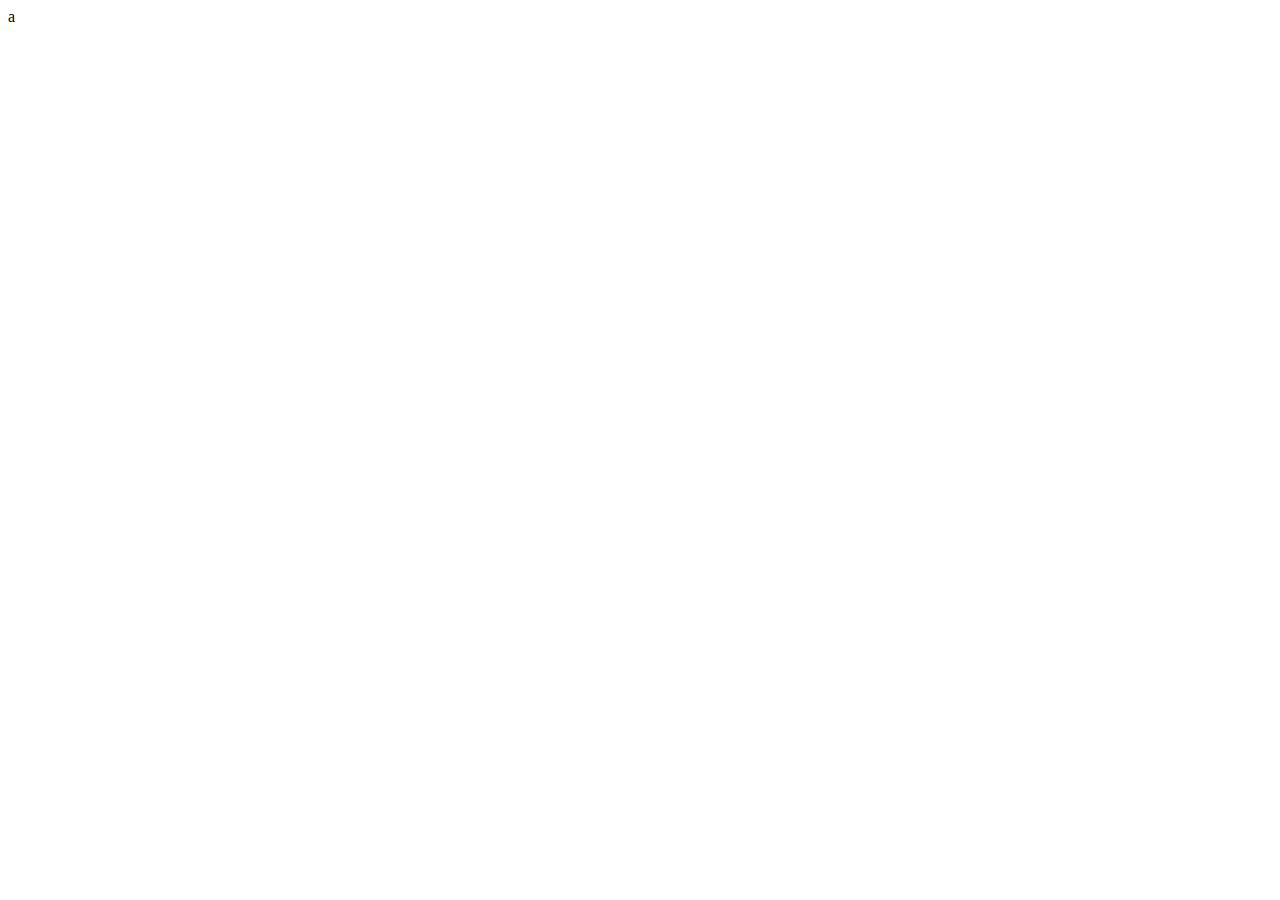
==== index.html @ 36a26771 "Update index.html" ====
a<!DOCTYPE html>
<html lang="en">
<head>
    <meta charset='utf-8>
<nav></nav>
<title>Jose G. Cervantes</title>
</head>
<body>
<h1>Jose Cervantes</h1>
<p>My name is Jose Cervantes and I am an accountant.  I am a solo practitioner, which means that I am in
    business for myself.  I have always liked technology and computers, so I decided to 
    learn how to make websites.  I am particulary interestd in learning how to build business 
    websites.  I want to build my own website and I also want to learn how to keep it updated.  
    </p>
    <h2>When I have Free Time</h2>
    <ol>
    <li>I like to go jogging.</li>
    <li>I am an avid reader and read whatever I can get my hands on.</li>
    <li>I enjoy travelling.</li>
    </ol>
<p>My favorite website is <a href="https://youtube.com">youtube.com</a> because I am always researching 
    youtube to fix something that I have broken.</p>
</body>
<footer>Last Updated on: <time datetime="2024-10-24">October 24 2024</time></footer>
</html>
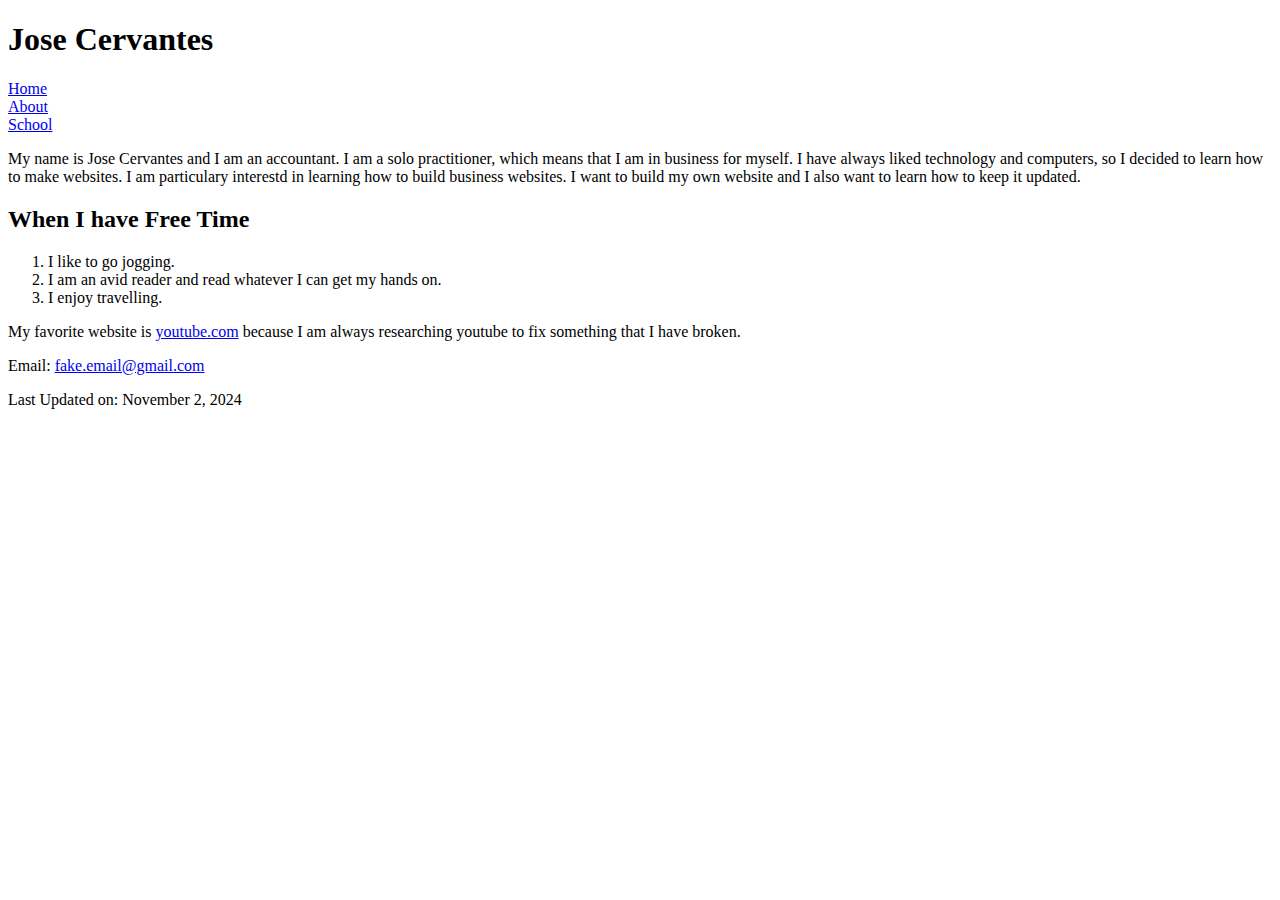
==== commit 9e01556e: "Add files via upload" ====
--- a/index.html
+++ b/index.html
@@ -1,16 +1,21 @@
-a<!DOCTYPE html>
+<!DOCTYPE html>
 <html lang="en">
 <head>
-    <meta charset='utf-8>
-<nav></nav>
-<title>Jose G. Cervantes</title>
+        <meta charset="utf-8">
+        <meta name="keywords" content="accountant, tax, business, consulting" />
+<title>Jose Cervantes</title>
 </head>
 <body>
 <h1>Jose Cervantes</h1>
+<nav>
+    <li><a href="home.html">Home</a></li>
+    <li><a href="about.html">About</a></li>
+    <li><a href="#">School</a></li>
+    </nav>
 <p>My name is Jose Cervantes and I am an accountant.  I am a solo practitioner, which means that I am in
     business for myself.  I have always liked technology and computers, so I decided to 
     learn how to make websites.  I am particulary interestd in learning how to build business 
-    websites.  I want to build my own website and I also want to learn how to keep it updated.  
+    websites. I want to build my own website and I also want to learn how to keep it updated.  
     </p>
     <h2>When I have Free Time</h2>
     <ol>
@@ -20,6 +25,9 @@
     </ol>
 <p>My favorite website is <a href="https://youtube.com">youtube.com</a> because I am always researching 
     youtube to fix something that I have broken.</p>
+<footer>
+    <p>Email: <a href ="mailto:fake.email@gmail.com">fake.email@gmail.com</a></p>
+    <p>Last Updated on: <time datetime="2024-11-2"></time>November 2, 2024</time></p>
+</footer>
 </body>
-<footer>Last Updated on: <time datetime="2024-10-24">October 24 2024</time></footer>
-</html>
+</html>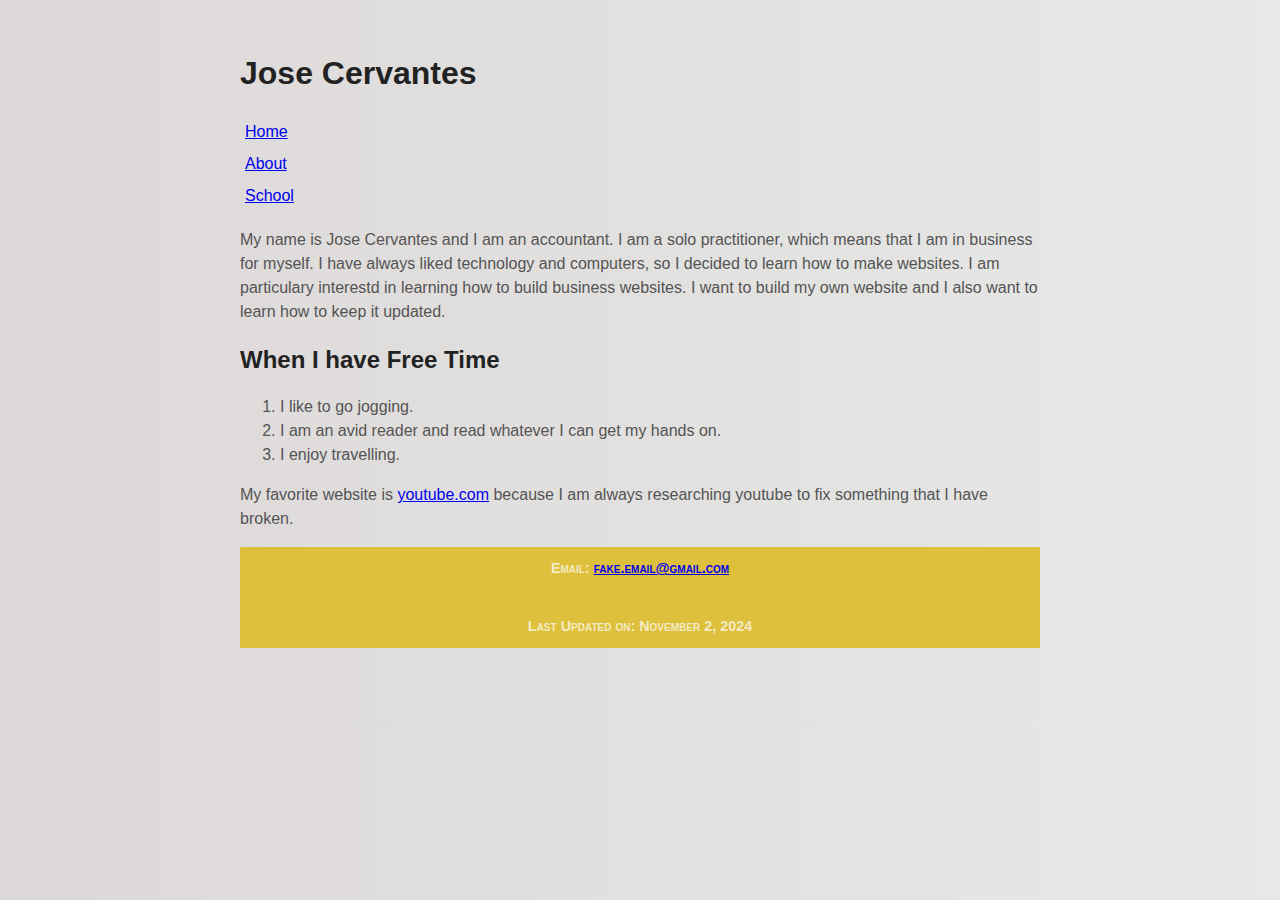
==== commit 7e88ad2a: "Add files via upload" ====
--- a/index.html
+++ b/index.html
@@ -2,16 +2,21 @@
 <html lang="en">
 <head>
         <meta charset="utf-8">
-        <meta name="keywords" content="accountant, tax, business, consulting" />
+        <meta name="keywords" content="accountant, tax, business, consulting" >
 <title>Jose Cervantes</title>
+<link rel="stylesheet" href="Main_CSS.css">
 </head>
 <body>
 <h1>Jose Cervantes</h1>
+
 <nav>
-    <li><a href="home.html">Home</a></li>
-    <li><a href="about.html">About</a></li>
-    <li><a href="#">School</a></li>
-    </nav>
+    <ul>
+    <li><a href="index.html">Home<a/><li>
+    <li><a href="about.html">About<a/><li>
+    <li><a href="#">School<a/></li>
+    </ul>
+</nav>
+
 <p>My name is Jose Cervantes and I am an accountant.  I am a solo practitioner, which means that I am in
     business for myself.  I have always liked technology and computers, so I decided to 
     learn how to make websites.  I am particulary interestd in learning how to build business 
--- a/Main_CSS.css
+++ b/Main_CSS.css
@@ -0,0 +1,36 @@
+html{
+    background:#e6e6e9;
+    background-image: linear-gradient(270deg, rgb(230, 233, 231) 0%, rgb(221, 216, 216) 100%);
+    -webkit-font-smoothing: antialiased;
+}
+
+body    {
+        background-color: (222, 192, 60);
+        box-shadow: 0 0px rgba(0,0, 0.06);
+        color: #545454;
+        font-family: Verdana, Geneva, sans-serif;
+        font-size; 16px;
+        line-height: 1.5;
+        margin: 0 auto;
+        max-width: 800px;
+        padding: 2em 2em 4em;
+        h1, h2, h3 {
+            color: #222;
+            font-weight: 600;
+            line-height: 1.3;
+
+        }
+
+Footer{background-color: rgb(222, 192, 60);
+       color: white;
+       color: rgba(255, 255, 255, 0.7);
+       font: normal small-caps bold 0.9em/3em
+       Quicksand, Verdana, Geneva, sans-serif;
+    text-align: center;                        
+}
+
+nav > ul {
+    line-height: 2em;
+    list-style-type: none;
+    padding-left: 5px;
+}
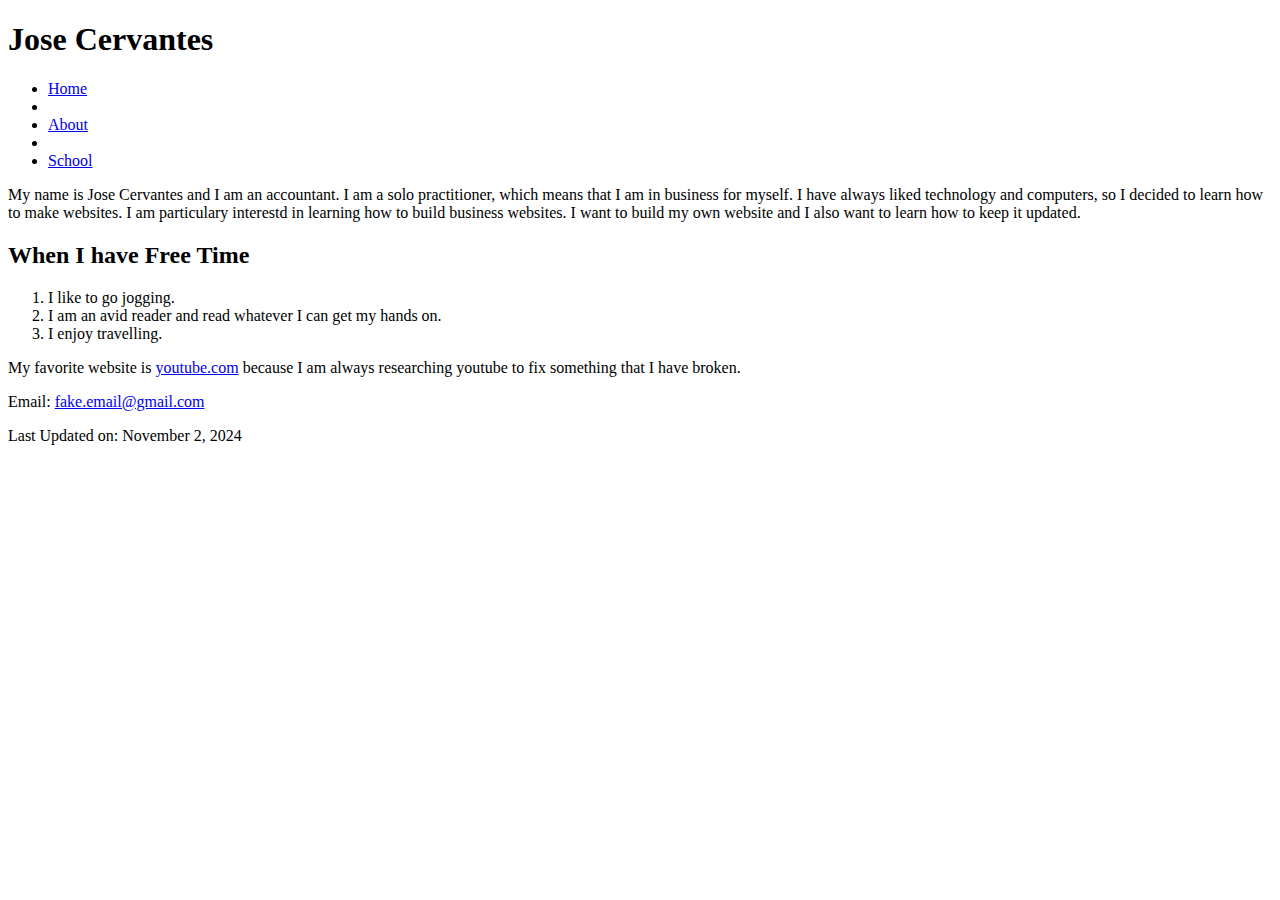
==== commit 2cb883e9: "Add files via upload" ====
--- a/index.html
+++ b/index.html
@@ -4,30 +4,38 @@
         <meta charset="utf-8">
         <meta name="keywords" content="accountant, tax, business, consulting" >
 <title>Jose Cervantes</title>
-<link rel="stylesheet" href="Main_CSS.css">
+<link rel="stylesheet" href="Main_CSS1.css">
 </head>
 <body>
-<h1>Jose Cervantes</h1>
+    <header>
+    <h1>Jose Cervantes</h1>
 
-<nav>
+    <nav class="horizontalNavigation">
     <ul>
-    <li><a href="index.html">Home<a/><li>
-    <li><a href="about.html">About<a/><li>
-    <li><a href="#">School<a/></li>
+        <li><a href="index.html">Home</a><li>
+        <li><a href="about.html">About</a><li>
+        <li><a href="#">School</a></li>
     </ul>
-</nav>
-
+    </nav>
+</header>
+    <section id="leftColumn">
 <p>My name is Jose Cervantes and I am an accountant.  I am a solo practitioner, which means that I am in
     business for myself.  I have always liked technology and computers, so I decided to 
     learn how to make websites.  I am particulary interestd in learning how to build business 
     websites. I want to build my own website and I also want to learn how to keep it updated.  
     </p>
+
+    </section>
+
+    <section id=""rightColumn"> 
     <h2>When I have Free Time</h2>
     <ol>
     <li>I like to go jogging.</li>
     <li>I am an avid reader and read whatever I can get my hands on.</li>
     <li>I enjoy travelling.</li>
     </ol>
+    </section>
+
 <p>My favorite website is <a href="https://youtube.com">youtube.com</a> because I am always researching 
     youtube to fix something that I have broken.</p>
 <footer>
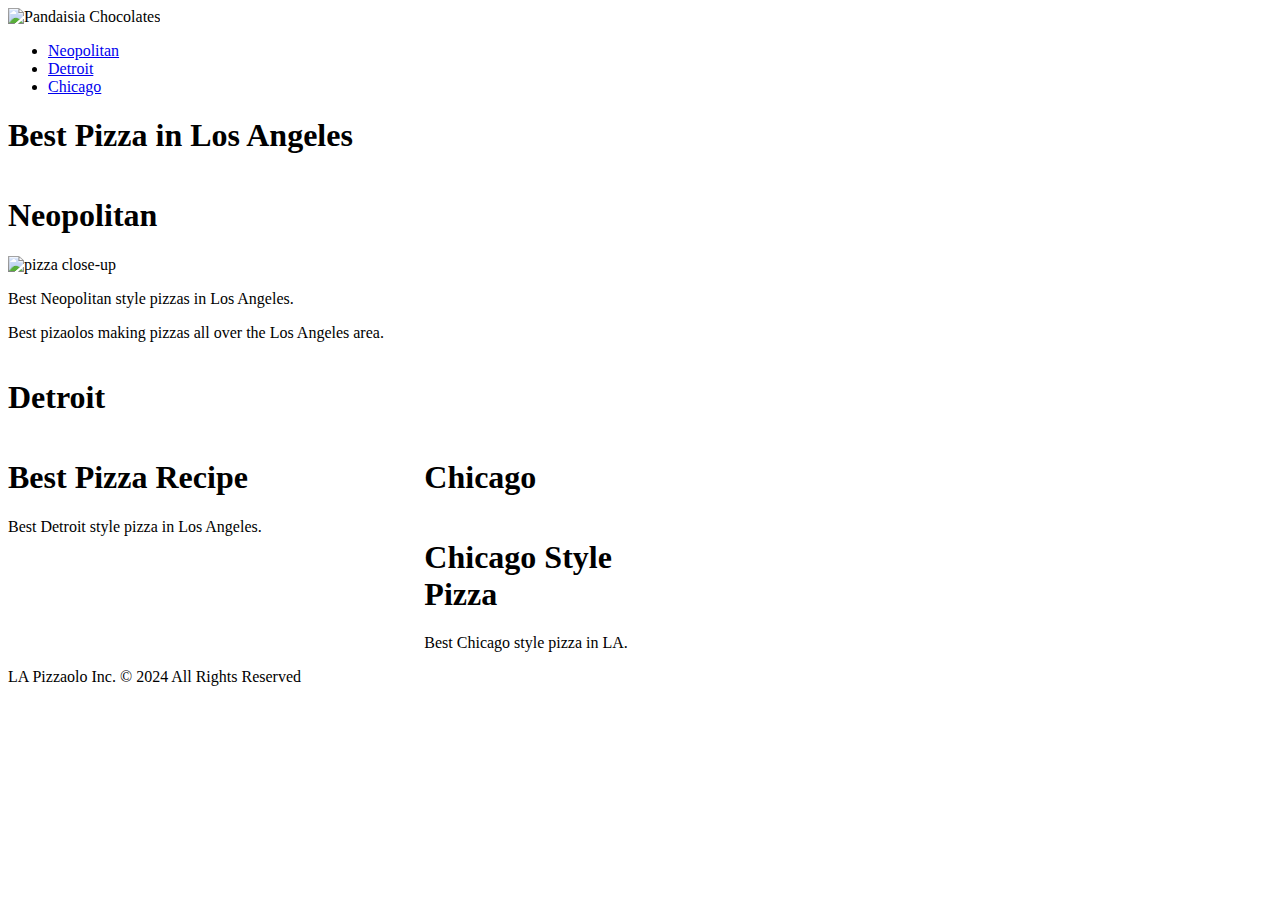
==== commit 7f0c91aa: "Update and rename index to index.html" ====
--- a/index.html
+++ b/index.html
@@ -1,46 +1,59 @@
 <!DOCTYPE html>
 <html lang="en">
 <head>
-        <meta charset="utf-8">
-        <meta name="keywords" content="accountant, tax, business, consulting" >
-<title>Jose Cervantes</title>
-<link rel="stylesheet" href="Main_CSS1.css">
+   
+   <meta charset="utf-8" />
+   <meta name="keywords" content="pizza" />
+   <title>Pizza Los Angeles</title>
+     <link href="pizza_grids.css" rel="stylesheet"/>
+     <link href="pizza_styles2.css" rel="stylesheet" />
+
+
 </head>
+
 <body>
     <header>
-    <h1>Jose Cervantes</h1>
-
-    <nav class="horizontalNavigation">
-    <ul>
-        <li><a href="index.html">Home</a><li>
-        <li><a href="about.html">About</a><li>
-        <li><a href="#">School</a></li>
-    </ul>
-    </nav>
-</header>
-    <section id="leftColumn">
-<p>My name is Jose Cervantes and I am an accountant.  I am a solo practitioner, which means that I am in
-    business for myself.  I have always liked technology and computers, so I decided to 
-    learn how to make websites.  I am particulary interestd in learning how to build business 
-    websites. I want to build my own website and I also want to learn how to keep it updated.  
-    </p>
-
+        <img src="pizza_logo.png" alt="Pandaisia Chocolates" />
+        <nav class="horizontalNavigation">
+           <ul>
+              <li><a href="Neopolitan.html">Neopolitan</a></li>
+              <li><a href="#">Detroit</a></li>
+              <li><a href="#">Chicago</a></li>
+              
+           </ul>
+        </nav>
+        <h1>Best Pizza in Los Angeles</h1>        
+     </header>
+     
+     <article>
+        <h1>Neopolitan</h1>
+        <img src="pizza_close-up.png" alt="pizza close-up" />
+        <p>Best Neopolitan style pizzas in Los Angeles.</p>
+        <p>Best pizaolos making pizzas all over the Los Angeles area.</p>
+    </article>
+    
+    <section>
+       <h1>Detroit</h1>
+       <article>
+          <h1>Best Pizza Recipe</h1>
+          <p>Best Detroit style pizza in Los Angeles.</p>
+       </article>
+       
+       <section>
+        <h1>Chicago</h1>
+        <article>
+           <h1>Chicago Style Pizza</h1>
+           <p>Best Chicago style pizza in LA.</p>
+        </article>
     </section>
-
-    <section id=""rightColumn"> 
-    <h2>When I have Free Time</h2>
-    <ol>
-    <li>I like to go jogging.</li>
-    <li>I am an avid reader and read whatever I can get my hands on.</li>
-    <li>I enjoy travelling.</li>
-    </ol>
-    </section>
-
-<p>My favorite website is <a href="https://youtube.com">youtube.com</a> because I am always researching 
-    youtube to fix something that I have broken.</p>
-<footer>
-    <p>Email: <a href ="mailto:fake.email@gmail.com">fake.email@gmail.com</a></p>
-    <p>Last Updated on: <time datetime="2024-11-2"></time>November 2, 2024</time></p>
-</footer>
-</body>
-</html>+    
+    
+       </dl>
+    </aside>
+       
+    <footer>
+     LA Pizzaolo Inc. &copy; 2024 All Rights Reserved
+    </footer>
+ </body>
+ </html>
+ 
--- a/pizza_grids.css
+++ b/pizza_grids.css
@@ -0,0 +1,36 @@
+@charset "utf-8";
+
+
+/* Grid Styles for Page Body */
+body {
+    display: grid;
+    grid-template-columns: 2fr 1fr;
+    grid-template-areas: "header    header"
+                         "intro        faq"            
+                         "articles     faq"
+                         "footer       footer";
+    grid-column-gap: 15px;
+}
+
+body > header {
+    grid-row: 1;
+    grid-column: 1/-1;
+}
+
+body > article {grid-area: intro;}
+body > aside {grid-area: faq;}
+body > section {grid-area: articles;}
+body > footer {grid-area: footer;}
+
+/* Grid Styles for Nested Grid */
+
+section {
+    display: grid;
+    grid-template-columns: repeat(2, 1fr);
+}
+section > h1 {
+    grid-area: 1/1/2/3;
+}
+
+
+
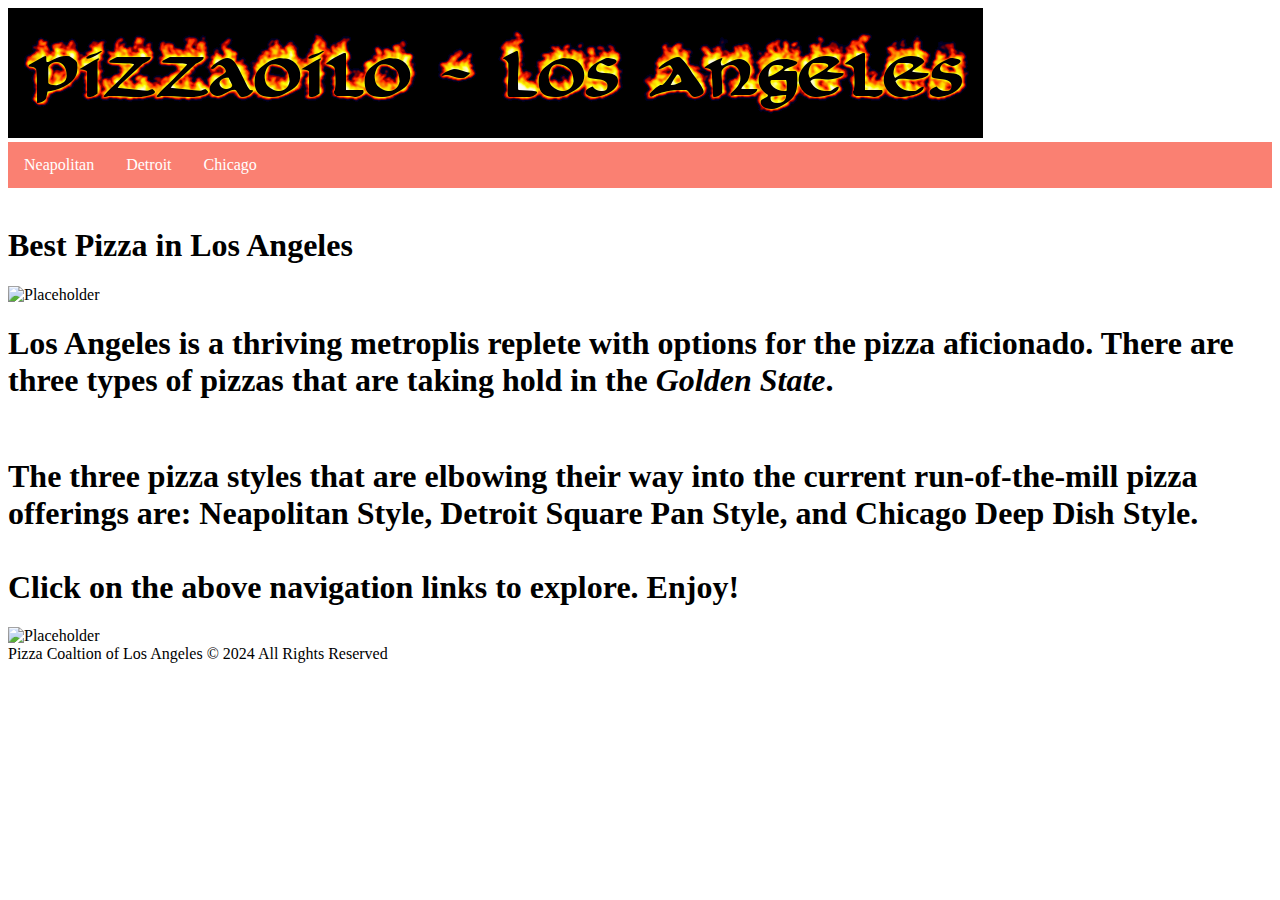
==== commit 9172f4d8: "Add files via upload" ====
--- a/index.html
+++ b/index.html
@@ -1,59 +1,83 @@
 <!DOCTYPE html>
 <html lang="en">
-<head>
-   
-   <meta charset="utf-8" />
-   <meta name="keywords" content="pizza" />
-   <title>Pizza Los Angeles</title>
-     <link href="pizza_grids.css" rel="stylesheet"/>
-     <link href="pizza_styles2.css" rel="stylesheet" />
+<head>   
+   <meta charset="utf-8">
+  
+   <meta name="viewport"
+   content="width=device-width, initial-scale=1.0">
+    <title>Pizza Los Angeles</title>
+    <link href="style.css" rel="stylesheet"/>
 
-
+    <style>
+        ul {
+          list-style-type: none;
+          margin: 0;
+          padding: 0;
+          overflow: hidden;
+          background-color: salmon;
+        }
+        
+        li {
+          float: left;
+        }
+        
+        li a {
+          display: block;
+          color: white;
+          text-align: center;
+          padding: 14px 16px;
+          text-decoration: none;
+        }
+        
+        li a:hover:not(.active) {
+          background-color: #2da72d;
+        }
+        
+        .active {
+          background-color: #04AA6D;
+        }
+        </style>
+    
 </head>
 
 <body>
-    <header>
-        <img src="pizza_logo.png" alt="Pandaisia Chocolates" />
-        <nav class="horizontalNavigation">
-           <ul>
-              <li><a href="Neopolitan.html">Neopolitan</a></li>
-              <li><a href="#">Detroit</a></li>
-              <li><a href="#">Chicago</a></li>
-              
-           </ul>
-        </nav>
-        <h1>Best Pizza in Los Angeles</h1>        
-     </header>
-     
-     <article>
-        <h1>Neopolitan</h1>
-        <img src="pizza_close-up.png" alt="pizza close-up" />
-        <p>Best Neopolitan style pizzas in Los Angeles.</p>
-        <p>Best pizaolos making pizzas all over the Los Angeles area.</p>
-    </article>
+        <header>
+            <img src="pizza_logo.png" alt="Pizza logo"/>
+            <nav class="horizontalNavigation">
+               <ul>
+                  <li><a href="neapolitan.html">Neapolitan</a></li>
+                  <li><a href="detroit.html">Detroit</a></li>
+                  <li><a href="chicago.html">Chicago</a></li>                  
+               </ul>
+            </nav>
+            <br>
+            <h1>Best Pizza in Los Angeles</h1>        
+         </header>
+    <div class="container">
+        <section>
+            <img src="pizza_2.jpg" alt="Placeholder">
+            <h1>Los Angeles is a thriving metroplis replete with options for the pizza 
+                aficionado.  There are three types of pizzas that are taking hold
+                in the <cite>Golden State</cite>.
+                           
+        </h1>
+        </section>
     
-    <section>
-       <h1>Detroit</h1>
-       <article>
-          <h1>Best Pizza Recipe</h1>
-          <p>Best Detroit style pizza in Los Angeles.</p>
-       </article>
-       
-       <section>
-        <h1>Chicago</h1>
-        <article>
-           <h1>Chicago Style Pizza</h1>
-           <p>Best Chicago style pizza in LA.</p>
-        </article>
-    </section>
-    
-    
-       </dl>
-    </aside>
-       
+        <section>
+            <h1><br>
+                The three pizza styles that are elbowing their way into the current
+                run-of-the-mill pizza offerings are: Neapolitan Style, Detroit 
+                Square Pan Style, and Chicago Deep Dish Style. 
+                <br>
+                <br> 
+                Click on the above navigation links to explore.  Enjoy!
+             </h1>
+            <img src="pizza_1.jpg" alt="Placeholder">
+        </section>
+    </div>
     <footer>
-     LA Pizzaolo Inc. &copy; 2024 All Rights Reserved
-    </footer>
- </body>
- </html>
- 
+        Pizza Coaltion of Los Angeles &copy; 2024 All Rights Reserved
+       </footer>
+</body>
+
+</html>
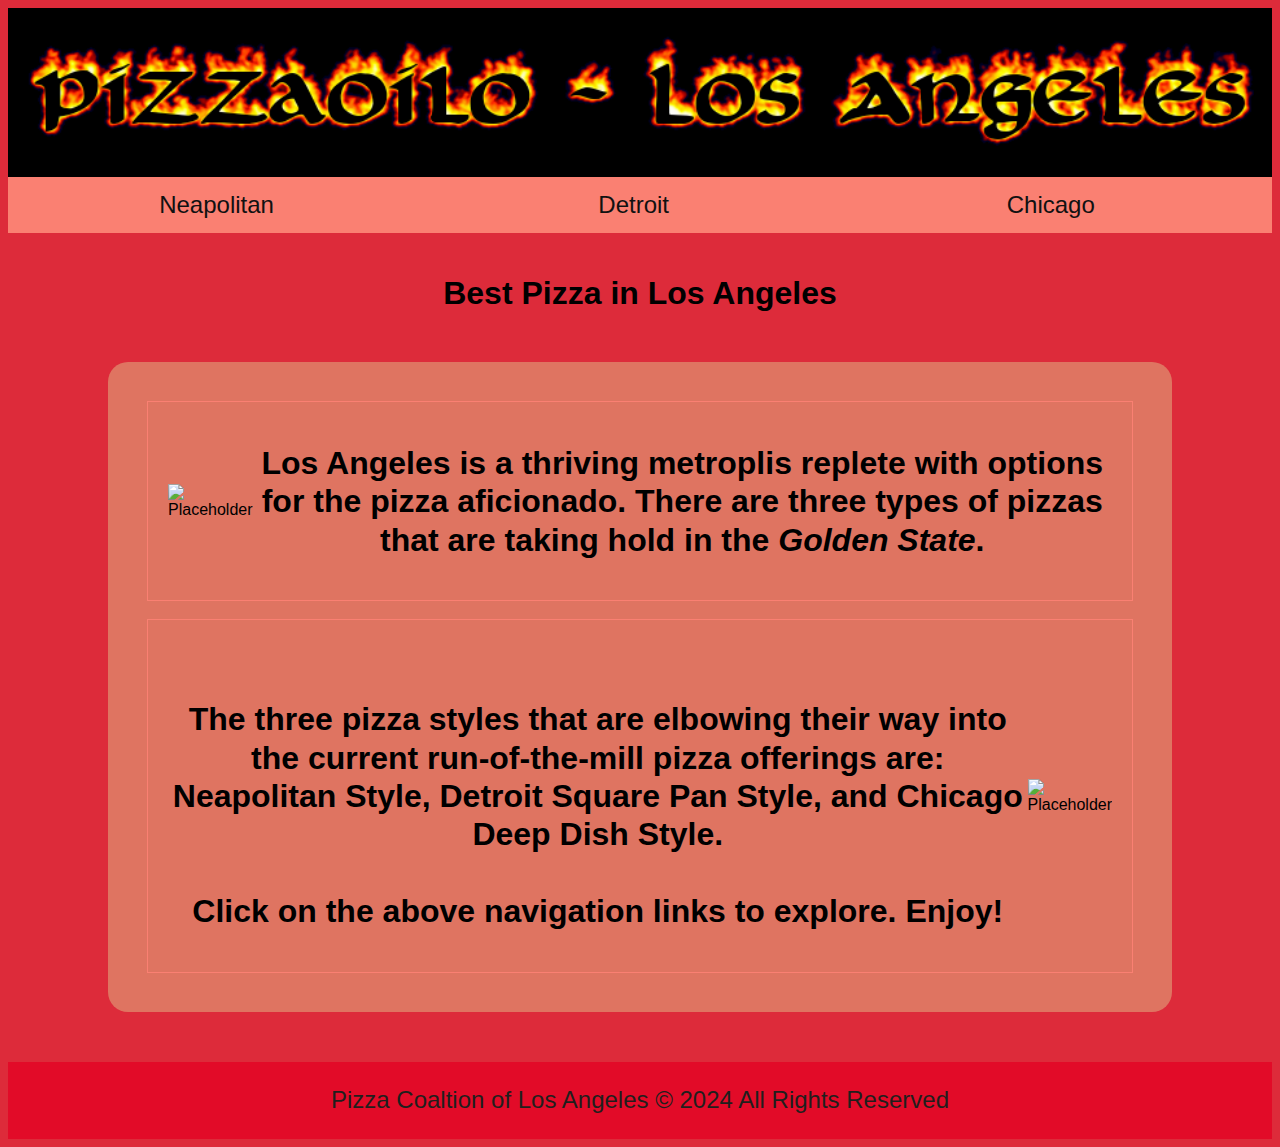
==== commit bf71a8a4: "Update index.html" ====
--- a/index.html
+++ b/index.html
@@ -55,7 +55,7 @@
          </header>
     <div class="container">
         <section>
-            <img src="pizza_2.jpg" alt="Placeholder">
+            <img src="pizza2.jpg" alt="Placeholder">
             <h1>Los Angeles is a thriving metroplis replete with options for the pizza 
                 aficionado.  There are three types of pizzas that are taking hold
                 in the <cite>Golden State</cite>.
@@ -72,7 +72,7 @@
                 <br> 
                 Click on the above navigation links to explore.  Enjoy!
              </h1>
-            <img src="pizza_1.jpg" alt="Placeholder">
+            <img src="pizza1.jpg" alt="Placeholder">
         </section>
     </div>
     <footer>
--- a/style.css
+++ b/style.css
@@ -0,0 +1,85 @@
+.container {
+	background-color: rgb(223, 116, 97);
+	border-radius: 20px;
+	margin: 50px auto;
+	padding: 20px;
+	width: 80vw;
+}
+
+section {
+	outline: 1px solid salmon;
+	display: flex;
+	justify-content: space-between;
+	align-items: center;
+	padding: 20px;
+	margin: 20px;
+}
+
+@media (width <= 800px) {
+	section {
+		flex-direction: column;
+	}
+
+	section:last-child {
+		flex-direction: column-reverse; /* reverse the column order */
+	}
+}
+
+/* Body Header Styles */
+body > header > img {
+    display: block;
+    width: 100%;
+}
+
+body > header > nav.horizontalNavigation li {
+    width: 33%;
+	
+}
+body {
+	background-color: rgb(221, 43, 58);
+	font-family: helvetica, sans-serif;
+	line-height: 1.2;
+    
+}
+
+/* Horizontal Navigation Styles */
+
+nav.horizontalNavigation li {
+	display: block;
+	
+}
+
+nav.horizontalNavigation a {
+	display: block;
+	
+    
+}
+
+nav.horizontalNavigation a:link, 
+nav.horizontalNavigation a:visited {
+   color: rgb(17, 17, 17);
+   font-size: x-large;
+}
+
+nav.horizontalNavigation a:hover, 
+nav.horizontalNavigation a:active {
+   background-color: rgb(121, 8, 8);
+}   
+
+h1{ text-align: center;}
+
+footer {
+    color: rgb(31, 31, 29);
+    background-color: rgb(226, 11, 40);
+    font-size: 1.5em;
+    padding: 1em 0;
+    text-align: center;
+ }
+
+form {
+	
+		color: yellow;
+		background-color: green;
+		display: block;
+		width: 100%;
+}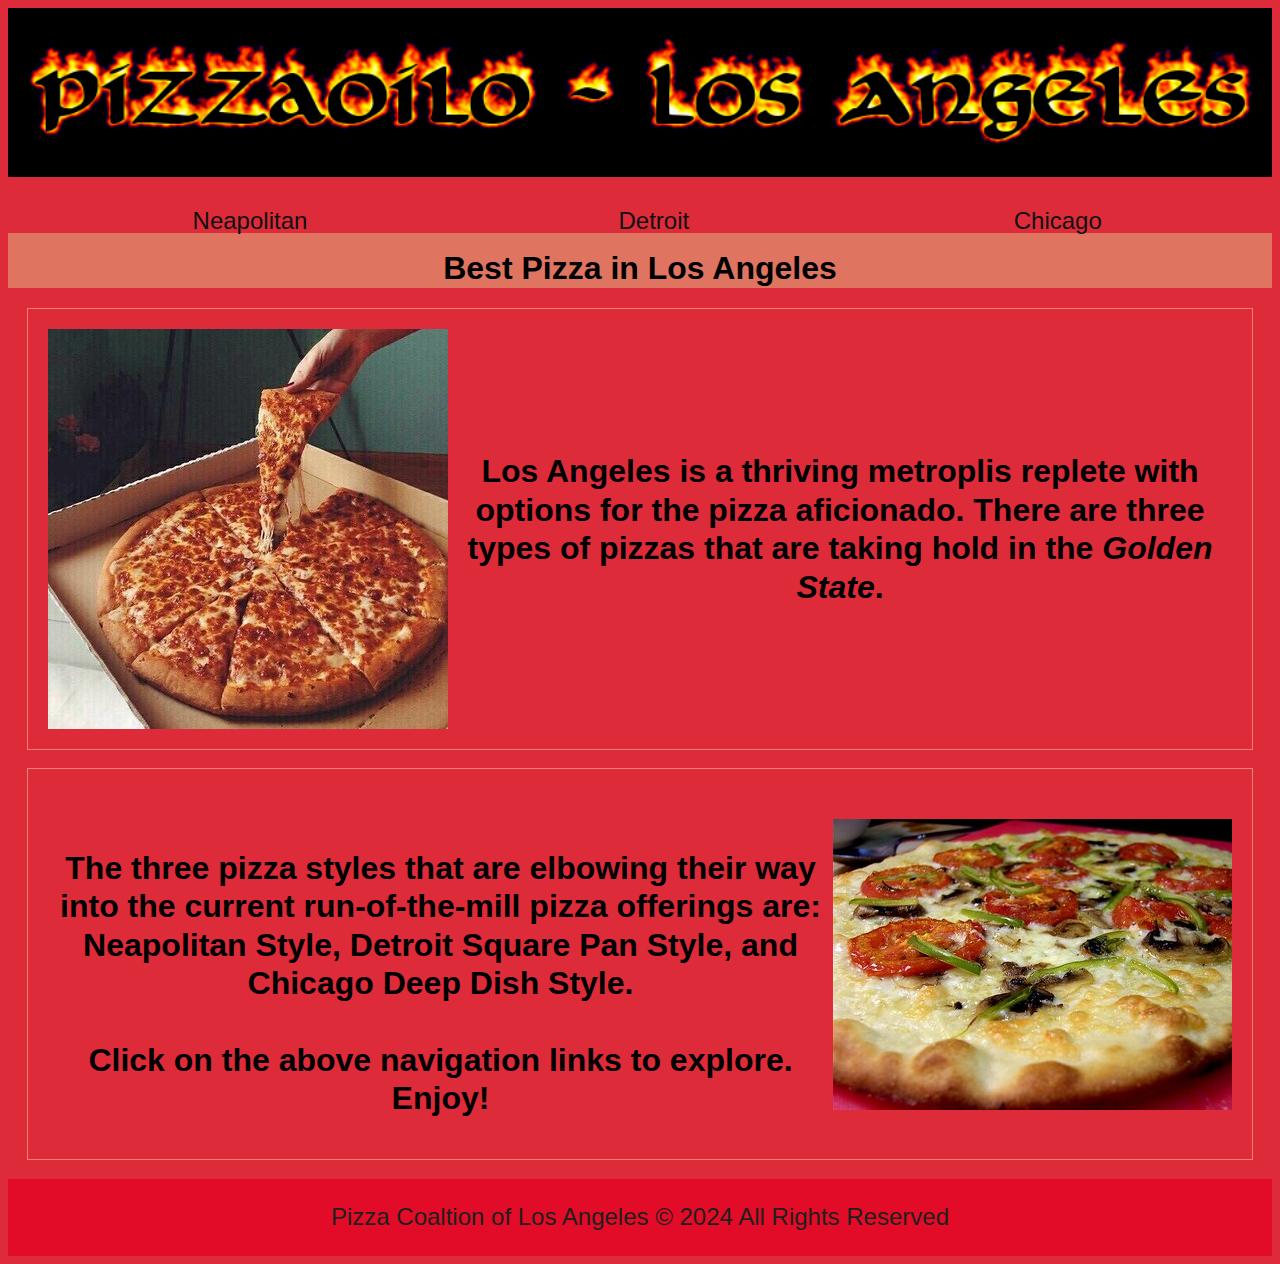
==== commit 19629057: "Update index.html" ====
--- a/index.html
+++ b/index.html
@@ -8,35 +8,7 @@
     <title>Pizza Los Angeles</title>
     <link href="style.css" rel="stylesheet"/>
 
-    <style>
-        ul {
-          list-style-type: none;
-          margin: 0;
-          padding: 0;
-          overflow: hidden;
-          background-color: salmon;
-        }
-        
-        li {
-          float: left;
-        }
-        
-        li a {
-          display: block;
-          color: white;
-          text-align: center;
-          padding: 14px 16px;
-          text-decoration: none;
-        }
-        
-        li a:hover:not(.active) {
-          background-color: #2da72d;
-        }
-        
-        .active {
-          background-color: #04AA6D;
-        }
-        </style>
+    
     
 </head>
 
--- a/style.css
+++ b/style.css
@@ -1,11 +1,18 @@
-.container {
-	background-color: rgb(223, 116, 97);
+
+.container-fluid {
+	background-color: rgb(223, 43, 58);
 	border-radius: 20px;
 	margin: 50px auto;
 	padding: 20px;
 	width: 80vw;
 }
 
+.card {
+	background-color: rgb(223, 116, 97);
+}
+.accordion-flush{
+	background-color: rgb(223, 116, 97);
+}
 section {
 	outline: 1px solid salmon;
 	display: flex;
@@ -29,6 +36,15 @@
 body > header > img {
     display: block;
     width: 100%;
+	background-color: rgb(221, 43, 58);
+}
+
+body > header > h1{
+	background-color: rgb(223, 116, 97);
+}
+
+body > div > container{
+	background-color: rgb(221, 43, 58);
 }
 
 body > header > nav.horizontalNavigation li {
@@ -68,6 +84,8 @@
 
 h1{ text-align: center;}
 
+
+
 footer {
     color: rgb(31, 31, 29);
     background-color: rgb(226, 11, 40);
@@ -82,4 +100,58 @@
 		background-color: green;
 		display: block;
 		width: 100%;
-}+}
+
+accordion-item{
+	background-color: salmon;
+}
+
+
+style> ul {
+  list-style-type: none;
+  margin: 0;
+  padding: 0;
+  overflow: hidden;
+  background-color: salmon;
+}
+
+li {
+  float: left;
+}
+
+li a {
+  display: block;
+  color: white;
+  text-align: center;
+  padding: 14px 16px;
+  text-decoration: none;
+}
+
+li a:hover:not(.active) {
+  background-color: #2da72d;
+}
+
+.active {
+  background-color: #04AA6D;
+}
+  div.gallery {
+  margin: 5px;
+  border: 1px solid #ccc;
+  float: left;
+  width: 180px;
+       }
+              
+div.gallery:hover {
+border: 1px solid #777;
+       }
+              
+ div.gallery img {
+ width: 100%;
+ height: auto;
+       }
+              
+  div.desc {
+  padding: 15px;
+  text-align: center;
+       }
+              
